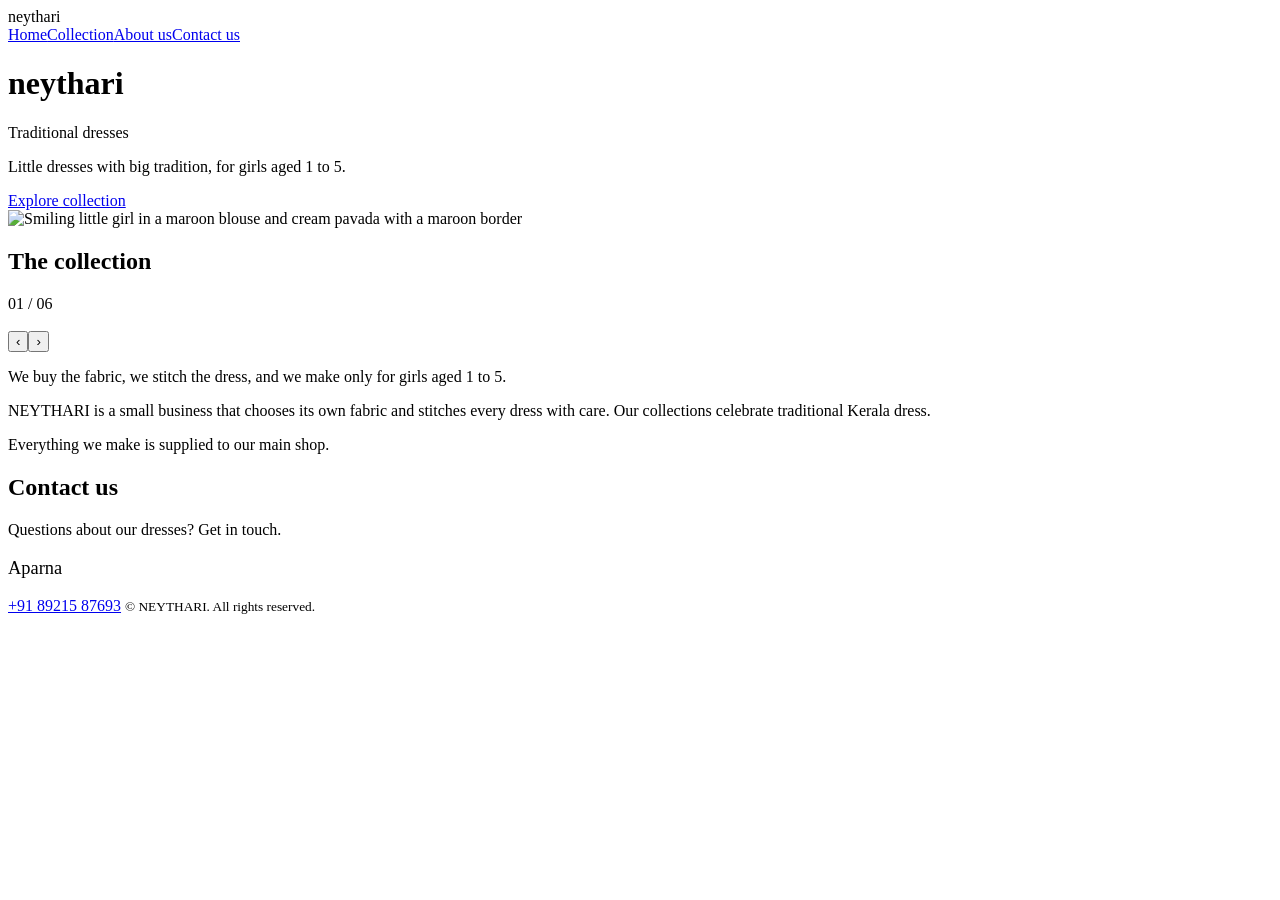
==== index.html @ 540b9ea3 "Add files via upload" ====
<!DOCTYPE html>
<html lang="en">
<head>
<meta charset="utf-8">
<meta name="viewport" content="width=device-width, initial-scale=1, viewport-fit=cover">
<title>NEYTHARI – Traditional dresses for girls aged 1 to 5</title>
<link rel="preconnect" href="https://fonts.googleapis.com">
<link rel="preconnect" href="https://fonts.gstatic.com" crossorigin>
<link href="https://fonts.googleapis.com/css2?family=Cormorant+Garamond:ital,wght@0,300;0,400;0,500;1,500&family=Jost:wght@400;500&display=swap" rel="stylesheet">
<link rel="stylesheet" href="css/style.css">
</head>
<body>
<header class="hero">
  <div class="bar">
    <div class="logo">neythari</div>
    <nav><a href="#top">Home</a><a href="#collection">Collection</a><a href="#about">About us</a><a href="#contact">Contact us</a></nav>
    <span></span>
  </div>
  <div class="hero-body" id="top">
    <div>
      <h1>neythari</h1><div class="mark"></div>
      <p class="sub">Traditional dresses</p>
      <p class="tag">Little dresses with big tradition, for girls aged 1 to 5.</p>
      <a class="btn" href="#collection">Explore collection</a>
    </div>
    <div class="stage"><div class="hero-photo"><img src="images/hero.jpg" alt="Smiling little girl in a maroon blouse and cream pavada with a maroon border" decoding="async"></div></div>
  </div>
</header>

<main>
  <section class="work" id="collection">
    <h2>The collection</h2><div class="rule"></div>
    <div class="show" id="show">
      <div class="info"><p class="count"><span id="cu">01</span> / 06</p><h3 id="nm"></h3><p class="ds" id="ds"></p><div class="ctl"><button type="button" id="pv" aria-label="Previous dress">‹</button><span class="bar2"><i id="pg"></i></span><button type="button" id="nx" aria-label="Next dress">›</button></div></div>
      <div class="track" id="tr"></div>
      
      
    </div>
  </section>

  <section class="about" id="about">
    <p class="big">We buy the fabric, we stitch the dress, and we make only for girls aged 1 to 5.</p>
    <div><p>NEYTHARI is a small business that chooses its own fabric and stitches every dress with care. Our collections celebrate traditional Kerala dress.</p><p>Everything we make is supplied to our main shop.</p></div>
  </section>
</main>

<footer class="contact" id="contact">
  <h2>Contact us</h2><p>Questions about our dresses? Get in touch.</p>
  <p style="font-size:1.15rem;color:var(--ink)">Aparna</p>
  <a class="mail" href="tel:+918921587693">+91 89215 87693</a>
  <small>© NEYTHARI. All rights reserved.</small>
</footer>
<script src="js/script.js" defer></script>
</body>
</html>
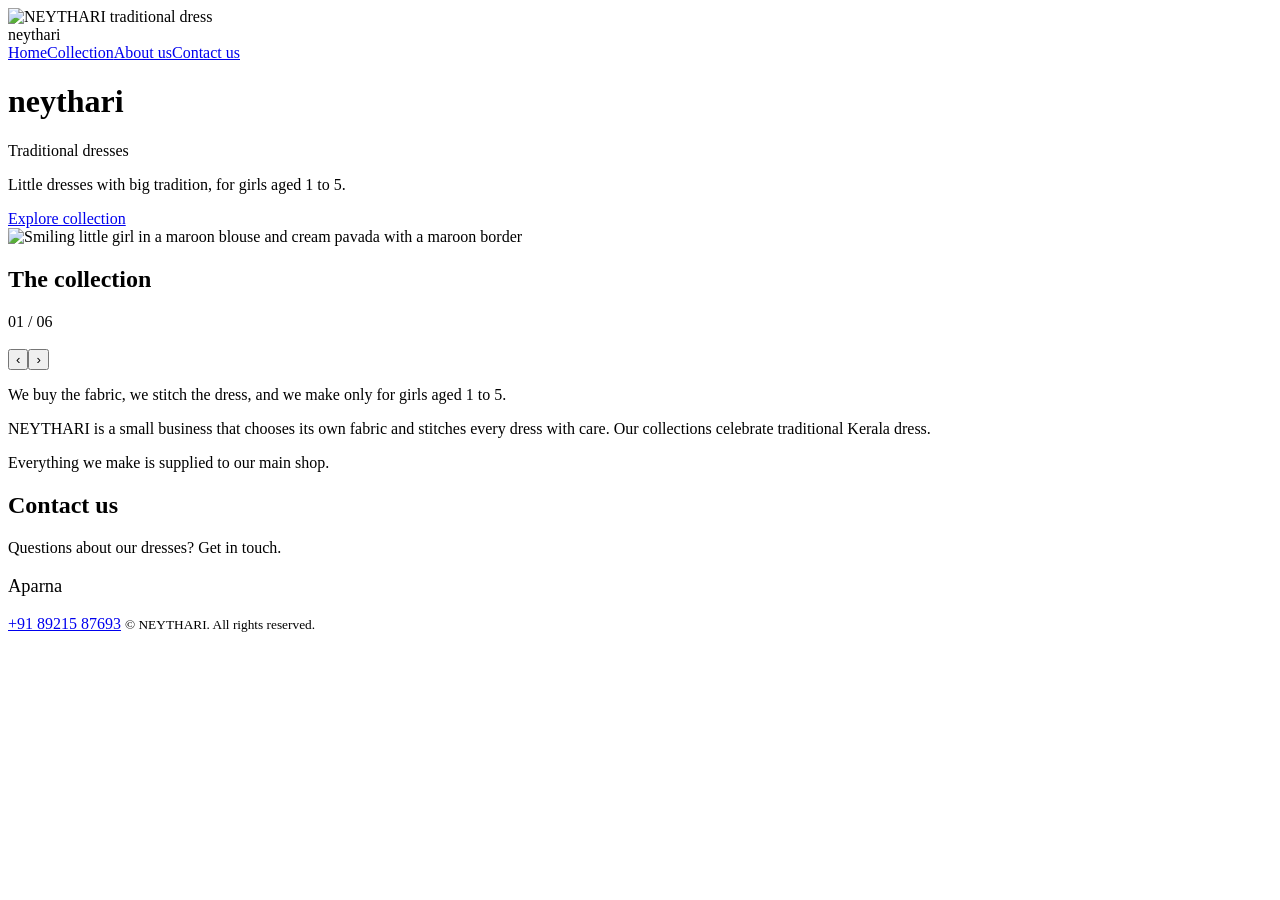
==== commit 690759f6: "Update index.html" ====
--- a/index.html
+++ b/index.html
@@ -7,7 +7,8 @@
 <link rel="preconnect" href="https://fonts.googleapis.com">
 <link rel="preconnect" href="https://fonts.gstatic.com" crossorigin>
 <link href="https://fonts.googleapis.com/css2?family=Cormorant+Garamond:ital,wght@0,300;0,400;0,500;1,500&family=Jost:wght@400;500&display=swap" rel="stylesheet">
-<link rel="stylesheet" href="css/style.css">
+<link rel="stylesheet" href="./css/style.css">
+  <img src="./images/hero.jpg" alt="NEYTHARI traditional dress">
 </head>
 <body>
 <header class="hero">
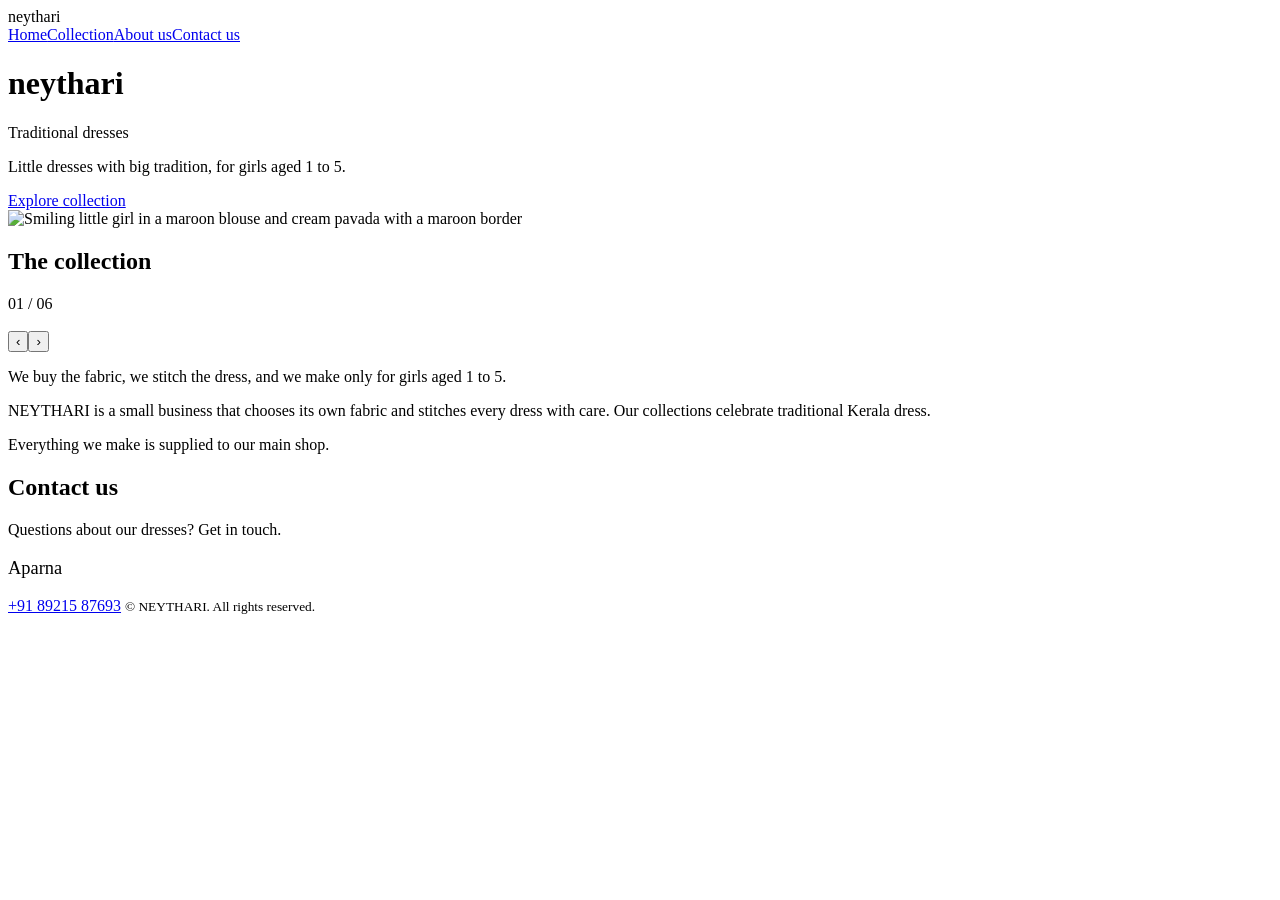
==== commit 8e681c77: "Add files via upload" ====
--- a/index.html
+++ b/index.html
@@ -7,8 +7,7 @@
 <link rel="preconnect" href="https://fonts.googleapis.com">
 <link rel="preconnect" href="https://fonts.gstatic.com" crossorigin>
 <link href="https://fonts.googleapis.com/css2?family=Cormorant+Garamond:ital,wght@0,300;0,400;0,500;1,500&family=Jost:wght@400;500&display=swap" rel="stylesheet">
-<link rel="stylesheet" href="./css/style.css">
-  <img src="./images/hero.jpg" alt="NEYTHARI traditional dress">
+<link rel="stylesheet" href="css/style.css">
 </head>
 <body>
 <header class="hero">
